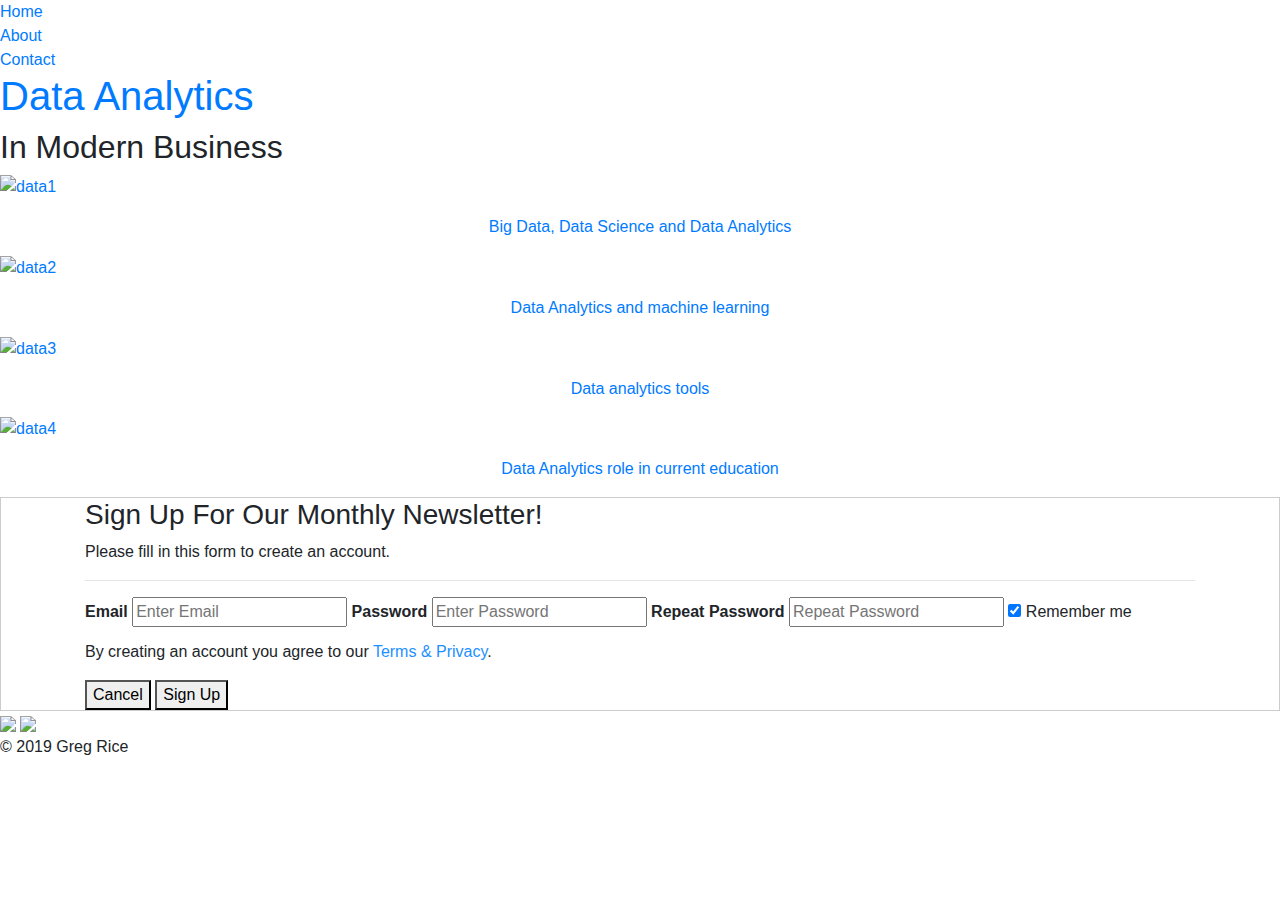
==== index.html @ 61a332b7 "Add files via upload" ====
<!DOCTYPE HTML>
<html lng="en">

<head>
    <meta charset="utf-8">
    <meta name="viewport" content="width=device-width, shrink-to-fit=no">
    <link rel="stylesheet" href="https://stackpath.bootstrapcdn.com/bootstrap/4.3.1/css/bootstrap.min.css" integrity="sha384-ggOyR0iXCbMQv3Xipma34MD+dH/1fQ784/j6cY/iJTQUOhcWr7x9JvoRxT2MZw1T" crossorigin="anonymous">
    <title> Data Analytics in Modern Business </title>
    <link href="https://necolas.github.io/normalize.css/8.0.1/normalize.css" rel="stylesheet">
    <link href="https://fonts.googleapis.com/css?family=Montserrat&display=swap" rel="stylesheet">
    <link rel="stylesheet" href="../css/main.css">
    <link rel="stylesheet" href="../css/responsive.css">
    <script>
        href = "javascript.js"

    </script>
</head>

<body>

    <header>

        <div class="topnav">
            <!--<li><a class="active" href="#home">Home</a></li>-->
            <li><a href="index.html" class="selected"> Home</a></li>
            <li><a href="about.html"> About</a></li>
            <li><a href="contact.html"> Contact</a></li>
        </div>


          <a href="index.html" id="logo">
            <!--<a href="https://www.forbes.com/sites/forbesinsights/2017/06/12/data-analytics-is-no-longer-a-nice-option-its-the-core-of-the-enterprise/#45cea84077ec"></a>-->

            
             <h1> <a href="https://www.forbes.com/sites/forbesinsights/2017/06/12/data-analytics-is-no-longer-a-nice-option-its-the-core-of-the-enterprise/#45cea84077ec">Data Analytics</a> </h1>
            
            <h2> In Modern Business </h2>

        </a>

    </header>




    <div id="wrapper">
        <div class="responsive">
            <div class="gallery">
                <a target="_blank" href="img/dataimage1.jpg">
                    <img src="img/dataimage1.jpg" alt="data1" class="center" width="600" height="400">
                    <p><a href="https://www.simplilearn.com/data-science-vs-big-data-vs-data-analytics-article">
                            <center>Big Data, Data Science and Data Analytics</center>
                        </a></p>
                   
                </a>
                    </div>
                


        <div class="responsive">
            <div class="gallery">
                <a target="_blank" href="img/dataimage2.jpg">
                    <img src="img/dataimage2.jpg" alt="data2" class="center" width="600" height="400">
                    <p><a href="https://medium.com/iotforall/data-analytics-vs-machine-learning-90d93dc06291">
                            <center>Data Analytics and machine learning</center>
                        </a></p>

                    <!--<div class="desc">Data Analytics and machine learning</div>-->
            </div>
        </div>

        <div class="responsive">
            <div class="gallery">
                <a target="_blank" href="img/dataimage3.png">
                    <img src="img/dataimage3.png" alt="data3" class="center" width="600" height="400">

                    <p><a href="https://www.salesforce.com/hub/analytics/how-to-use-big-data-analytics-tools/">
                            <center>Data analytics tools</center>
                        </a></p>
                    <!--<div class="desc">Data analytics tools</div>-->
         
        </div>

        <div class="responsive">
            <div class="gallery">
                <a target="_blank" href="img/dataimage4.jpg">
                    <img src="img/dataimage4.jpg" alt="data4" class="center" width="600" height="400">
                    <p><a href="https://imi.ac.in/data-analytics.php">
                            <center>Data Analytics role in current education</center>
                        </a></p>

                    <!--<div class="desc">Data Analytics role in current education</div>-->
        
        </div>

        <form action="action_page.php" style="border:1px solid #ccc">
            <div class="container">
                <h3>Sign Up For Our Monthly Newsletter!</h3>
                <p>Please fill in this form to create an account.</p>
                <hr>

                <label for="email"><b>Email</b></label>
                <input type="text" placeholder="Enter Email" name="email" required>

                <label for="psw"><b>Password</b></label>
                <input type="password" placeholder="Enter Password" name="psw" required>

                <label for="psw-repeat"><b>Repeat Password</b></label>
                <input type="password" placeholder="Repeat Password" name="psw-repeat" required>

                <label>
                    <input type="checkbox" checked="checked" name="remember" style="margin-bottom:15px"> Remember me
                </label>

                <p>By creating an account you agree to our <a href="#" style="color:dodgerblue">Terms & Privacy</a>.</p>

                <div class="clearfix">
                    <button type="button" class="cancelbtn">Cancel</button>
                    <button type="submit" class="signupbtn">Sign Up</button>
                </div>
            </div>
        </form>

        
    <!--end of gallery-->
        <!--<footer>-->
        <footer class ="footer">
            <a href="https://twitter.com" target="_blank" class="social-icon"><img src="img/twitter-wrap.png"></a>
            <a href="https://facebook.com" target="_blank" class="social-icon"><img src="img/facebook-wrap.png"></a>
            <p>&copy 2019 Greg Rice</p>
        </footer>
        <script src="https://code.jquery.com/jquery-3.3.1.slim.min.js" integrity="sha384-q8i/X+965DzO0rT7abK41JStQIAqVgRVzpbzo5smXKp4YfRvH+8abtTE1Pi6jizo" crossorigin="anonymous"></script>
        <script src="https://cdnjs.cloudflare.com/ajax/libs/popper.js/1.14.7/umd/popper.min.js" integrity="sha384-UO2eT0CpHqdSJQ6hJty5KVphtPhzWj9WO1clHTMGa3JDZwrnQq4sF86dIHNDz0W1" crossorigin="anonymous"></script>
        <script src="https://stackpath.bootstrapcdn.com/bootstrap/4.3.1/js/bootstrap.min.js" integrity="sha384-JjSmVgyd0p3pXB1rRibZUAYoIIy6OrQ6VrjIEaFf/nJGzIxFDsf4x0xIM+B07jRM" crossorigin="anonymous"></script>


</body>

</html>
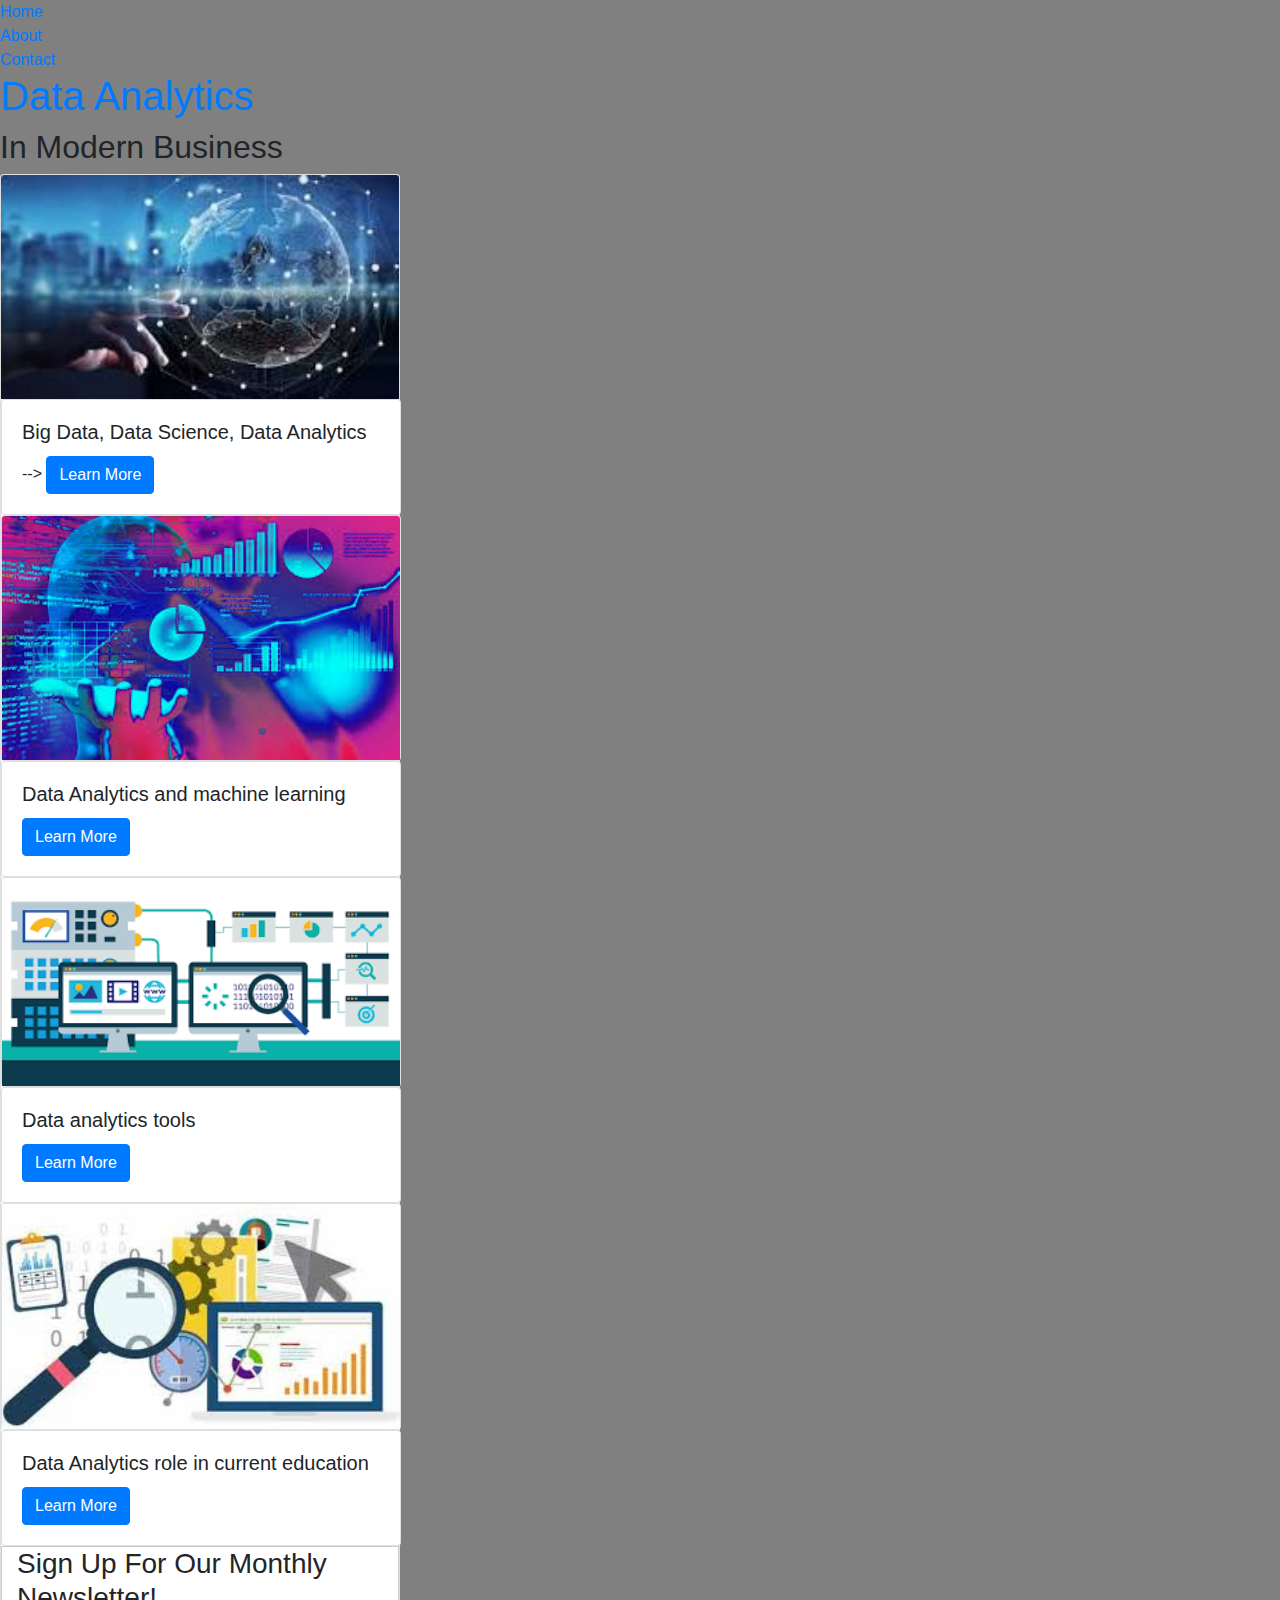
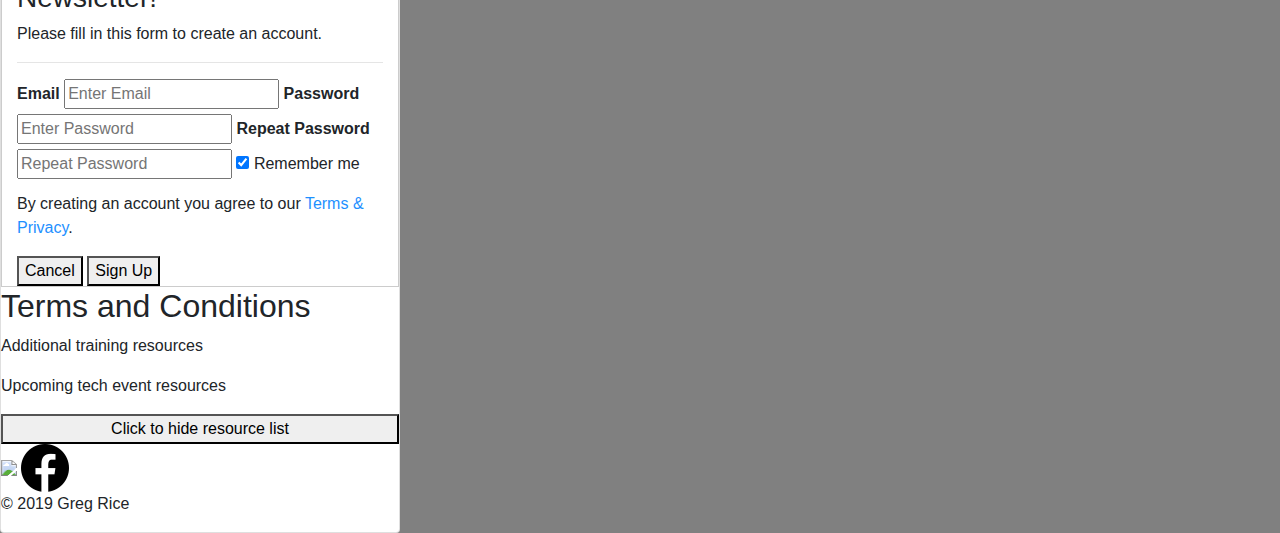
==== commit 0e778529: "Add files via upload" ====
--- a/index.html
+++ b/index.html
@@ -1,19 +1,40 @@
 <!DOCTYPE HTML>
-<html lng="en">
+<html>
 
 <head>
     <meta charset="utf-8">
-    <meta name="viewport" content="width=device-width, shrink-to-fit=no">
+    <meta name="desription" content="Data Analytics Topics">
+    <meta name="viewport" content="width=device-width, initial-scale=1.0">
     <link rel="stylesheet" href="https://stackpath.bootstrapcdn.com/bootstrap/4.3.1/css/bootstrap.min.css" integrity="sha384-ggOyR0iXCbMQv3Xipma34MD+dH/1fQ784/j6cY/iJTQUOhcWr7x9JvoRxT2MZw1T" crossorigin="anonymous">
     <title> Data Analytics in Modern Business </title>
     <link href="https://necolas.github.io/normalize.css/8.0.1/normalize.css" rel="stylesheet">
-    <link href="https://fonts.googleapis.com/css?family=Montserrat&display=swap" rel="stylesheet">
     <link rel="stylesheet" href="../css/main.css">
     <link rel="stylesheet" href="../css/responsive.css">
     <script>
         href = "javascript.js"
 
     </script>
+ <style>
+body {
+  background-color: gray;
+}
+
+@media only screen and (max-width: 600px) {
+  body {
+    background-color: lightblue;
+  }
+}
+     @media only screen and (min-width: 600px) and (max-width: 749px) {
+  body {
+    background-color: lightgreen;
+  }
+}
+     @media only screen and (min-width: 750px) and (max-width: 950px) {
+  body {
+    background-color: lightcoral;
+  }
+}
+</style>
 </head>
 
 <body>
@@ -21,19 +42,18 @@
     <header>
 
         <div class="topnav">
-            <!--<li><a class="active" href="#home">Home</a></li>-->
             <li><a href="index.html" class="selected"> Home</a></li>
             <li><a href="about.html"> About</a></li>
             <li><a href="contact.html"> Contact</a></li>
         </div>
 
 
-          <a href="index.html" id="logo">
-            <!--<a href="https://www.forbes.com/sites/forbesinsights/2017/06/12/data-analytics-is-no-longer-a-nice-option-its-the-core-of-the-enterprise/#45cea84077ec"></a>-->
+        <a href="index.html" id="logo">
+       
 
-            
-             <h1> <a href="https://www.forbes.com/sites/forbesinsights/2017/06/12/data-analytics-is-no-longer-a-nice-option-its-the-core-of-the-enterprise/#45cea84077ec">Data Analytics</a> </h1>
-            
+
+            <h1> <a href="https://www.forbes.com/sites/forbesinsights/2017/06/12/data-analytics-is-no-longer-a-nice-option-its-the-core-of-the-enterprise/#45cea84077ec">Data Analytics</a> </h1>
+
             <h2> In Modern Business </h2>
 
         </a>
@@ -43,95 +63,134 @@
 
 
 
-    <div id="wrapper">
-        <div class="responsive">
-            <div class="gallery">
-                <a target="_blank" href="img/dataimage1.jpg">
-                    <img src="img/dataimage1.jpg" alt="data1" class="center" width="600" height="400">
-                    <p><a href="https://www.simplilearn.com/data-science-vs-big-data-vs-data-analytics-article">
-                            <center>Big Data, Data Science and Data Analytics</center>
-                        </a></p>
-                   
-                </a>
-                    </div>
-                
 
 
-        <div class="responsive">
-            <div class="gallery">
-                <a target="_blank" href="img/dataimage2.jpg">
-                    <img src="img/dataimage2.jpg" alt="data2" class="center" width="600" height="400">
-                    <p><a href="https://medium.com/iotforall/data-analytics-vs-machine-learning-90d93dc06291">
-                            <center>Data Analytics and machine learning</center>
-                        </a></p>
 
-                    <!--<div class="desc">Data Analytics and machine learning</div>-->
+    <div class="card" style="width: 25rem;">
+        <img src="../img/dataimage1.jpg" class="card-img-top" alt="data1">
+
+   <div>
+
+
+    <div class="card" style="width: 25rem;">
+        <div class="card-body">
+            <h5 class="card-title">Big Data, Data Science, Data Analytics</h5>-->
+
+            <a href="https://www.simplilearn.com/data-science-vs-big-data-vs-data-analytics-article" class="btn btn-primary">Learn More</a>
+        </div>
+    </div>
+
+
+
+
+
+    <div class="card" style="width: 25rem;">
+        <img src="../img/dataimage2.jpg" class="card-img-top" alt="data2">
+
+    </div>
+
+
+    <div class="card" style="width: 25rem;">
+        <div class="card-body">
+            <h5 class="card-title">Data Analytics and machine learning</h5>
+
+            <a href="https://medium.com/iotforall/data-analytics-vs-machine-learning-90d93dc06291" class="btn btn-primary">Learn More</a>
+        </div>
+    </div>
+
+
+
+
+    <div class="card" style="width: 25rem;">
+        <img src="../img/dataimage3.png" class="card-img-top" alt="data3">
+
+    </div>
+
+
+    <div class="card" style="width: 25rem;">
+        <div class="card-body">
+            <h5 class="card-title">Data analytics tools</h5>
+
+            <a href="https://www.salesforce.com/hub/analytics/how-to-use-big-data-analytics-tools/" class="btn btn-primary">Learn More</a>
+        </div>
+    </div>
+
+
+
+
+    <div class="card" style="width: 25rem;">
+        <img src="../img/dataimage4.jpg" class="card-img-top" alt="data4">
+
+    </div>
+
+    <div class="card" style="width: 25rem;">
+        <div class="card-body">
+            <h5 class="card-title">Data Analytics role in current education</h5>
+
+            <a href="https://imi.ac.in/data-analytics.php" class="btn btn-primary">Learn More</a>
+        </div>
+    </div>
+</div>
+
+
+
+
+    <form action="action_page.php" style="border:1px solid #ccc">
+        <div class="container">
+            <h3>Sign Up For Our Monthly Newsletter!</h3>
+            <p>Please fill in this form to create an account.</p>
+            <hr>
+
+            <label for="email"><b>Email</b></label>
+            <input type="text" placeholder="Enter Email" name="email" required>
+
+            <label for="psw"><b>Password</b></label>
+            <input type="password" placeholder="Enter Password" name="psw" required>
+
+            <label for="psw-repeat"><b>Repeat Password</b></label>
+            <input type="password" placeholder="Repeat Password" name="psw-repeat" required>
+
+            <label>
+                <input type="checkbox" checked="checked" name="remember" style="margin-bottom:15px"> Remember me
+            </label>
+
+            <p>By creating an account you agree to our <a href="#" style="color:dodgerblue">Terms & Privacy</a>.</p>
+
+            <div class="clearfix">
+                <button type="button" class="cancelbtn">Cancel</button>
+                <button type="submit" class="signupbtn">Sign Up</button>
             </div>
         </div>
+    </form>
 
-        <div class="responsive">
-            <div class="gallery">
-                <a target="_blank" href="img/dataimage3.png">
-                    <img src="img/dataimage3.png" alt="data3" class="center" width="600" height="400">
+<script src="https://ajax.googleapis.com/ajax/libs/jquery/3.4.1/jquery.min.js"></script>
+<script>
+$(document).ready(function(){
+  $("button").click(function(){
+    $("p").hide();
+  });
+});
+</script>
+</head>
+<body>
 
-                    <p><a href="https://www.salesforce.com/hub/analytics/how-to-use-big-data-analytics-tools/">
-                            <center>Data analytics tools</center>
-                        </a></p>
-                    <!--<div class="desc">Data analytics tools</div>-->
-         
-        </div>
+<h2>Terms and Conditions</h2>
 
-        <div class="responsive">
-            <div class="gallery">
-                <a target="_blank" href="img/dataimage4.jpg">
-                    <img src="img/dataimage4.jpg" alt="data4" class="center" width="600" height="400">
-                    <p><a href="https://imi.ac.in/data-analytics.php">
-                            <center>Data Analytics role in current education</center>
-                        </a></p>
+<p>Additional training resources</p>
+<p>Upcoming tech event resources</p>
 
-                    <!--<div class="desc">Data Analytics role in current education</div>-->
-        
-        </div>
+<button>Click to hide resource list </button>
 
-        <form action="action_page.php" style="border:1px solid #ccc">
-            <div class="container">
-                <h3>Sign Up For Our Monthly Newsletter!</h3>
-                <p>Please fill in this form to create an account.</p>
-                <hr>
-
-                <label for="email"><b>Email</b></label>
-                <input type="text" placeholder="Enter Email" name="email" required>
-
-                <label for="psw"><b>Password</b></label>
-                <input type="password" placeholder="Enter Password" name="psw" required>
-
-                <label for="psw-repeat"><b>Repeat Password</b></label>
-                <input type="password" placeholder="Repeat Password" name="psw-repeat" required>
-
-                <label>
-                    <input type="checkbox" checked="checked" name="remember" style="margin-bottom:15px"> Remember me
-                </label>
-
-                <p>By creating an account you agree to our <a href="#" style="color:dodgerblue">Terms & Privacy</a>.</p>
-
-                <div class="clearfix">
-                    <button type="button" class="cancelbtn">Cancel</button>
-                    <button type="submit" class="signupbtn">Sign Up</button>
-                </div>
-            </div>
-        </form>
-
-        
     <!--end of gallery-->
-        <!--<footer>-->
-        <footer class ="footer">
-            <a href="https://twitter.com" target="_blank" class="social-icon"><img src="img/twitter-wrap.png"></a>
-            <a href="https://facebook.com" target="_blank" class="social-icon"><img src="img/facebook-wrap.png"></a>
-            <p>&copy 2019 Greg Rice</p>
-        </footer>
-        <script src="https://code.jquery.com/jquery-3.3.1.slim.min.js" integrity="sha384-q8i/X+965DzO0rT7abK41JStQIAqVgRVzpbzo5smXKp4YfRvH+8abtTE1Pi6jizo" crossorigin="anonymous"></script>
-        <script src="https://cdnjs.cloudflare.com/ajax/libs/popper.js/1.14.7/umd/popper.min.js" integrity="sha384-UO2eT0CpHqdSJQ6hJty5KVphtPhzWj9WO1clHTMGa3JDZwrnQq4sF86dIHNDz0W1" crossorigin="anonymous"></script>
-        <script src="https://stackpath.bootstrapcdn.com/bootstrap/4.3.1/js/bootstrap.min.js" integrity="sha384-JjSmVgyd0p3pXB1rRibZUAYoIIy6OrQ6VrjIEaFf/nJGzIxFDsf4x0xIM+B07jRM" crossorigin="anonymous"></script>
+    <!--<footer>-->
+    <footer class="footer">
+        <a href="https://twitter.com" target="_blank" class="social-icon"><img src="../img/twitter3.png"></a>
+        <a href="https://facebook.com" target="_blank" class="social-icon"><img src="../img/facebook.png"></a>
+        <p>&copy 2019 Greg Rice</p>
+    </footer>
+    <script src="https://code.jquery.com/jquery-3.3.1.slim.min.js" integrity="sha384-q8i/X+965DzO0rT7abK41JStQIAqVgRVzpbzo5smXKp4YfRvH+8abtTE1Pi6jizo" crossorigin="anonymous"></script>
+    <script src="https://cdnjs.cloudflare.com/ajax/libs/popper.js/1.14.7/umd/popper.min.js" integrity="sha384-UO2eT0CpHqdSJQ6hJty5KVphtPhzWj9WO1clHTMGa3JDZwrnQq4sF86dIHNDz0W1" crossorigin="anonymous"></script>
+    <script src="https://stackpath.bootstrapcdn.com/bootstrap/4.3.1/js/bootstrap.min.js" integrity="sha384-JjSmVgyd0p3pXB1rRibZUAYoIIy6OrQ6VrjIEaFf/nJGzIxFDsf4x0xIM+B07jRM" crossorigin="anonymous"></script>
 
 
 </body>
